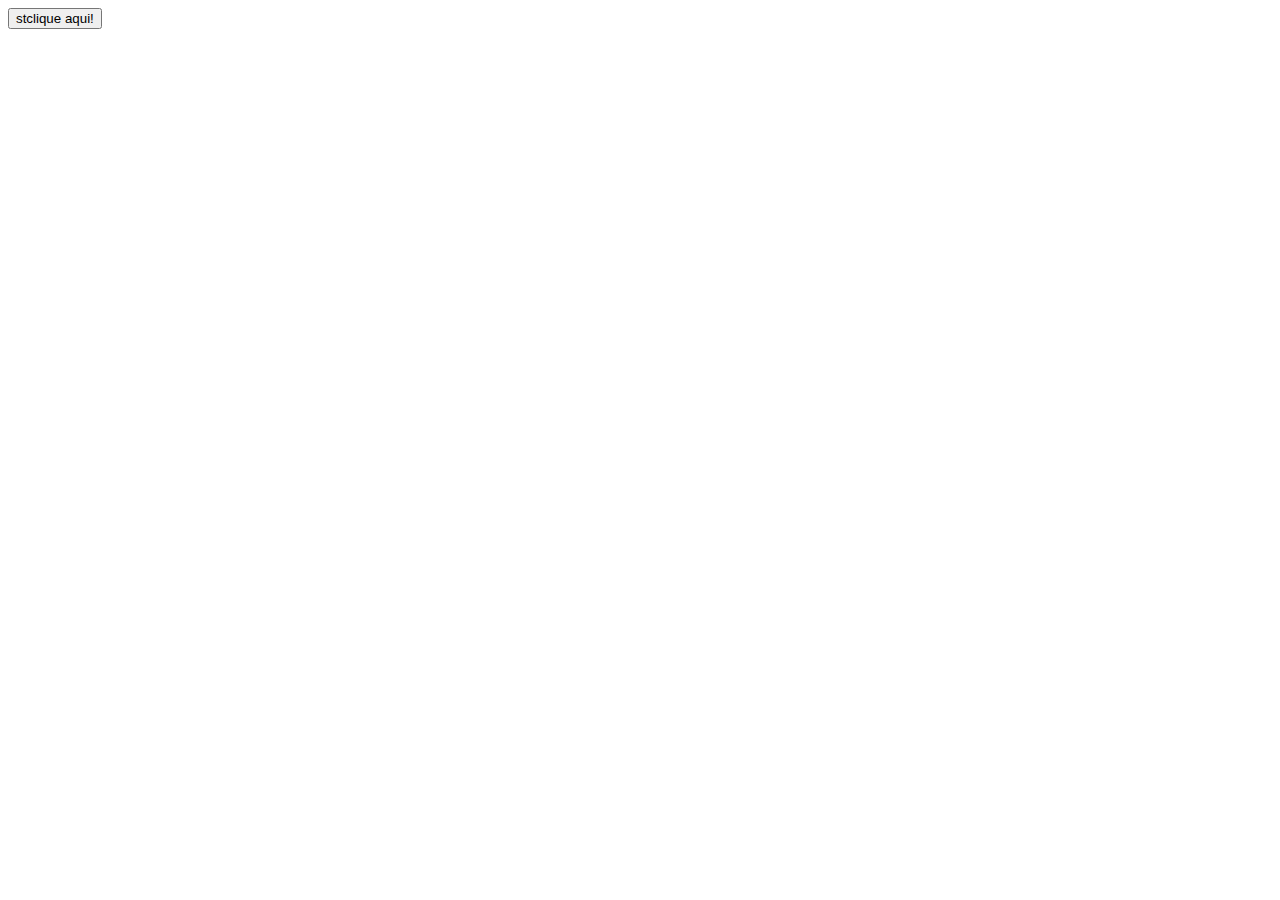
==== index.html @ 8c54b8a0 "PRIMEIRO CONVITE" ====
<!DOCTYPE html>
<html lang="en">
<head>
    <meta charset="UTF-8">
    <meta name="viewport" content="width=device-width, initial-scale=1.0">
    <title>Document</title>
</head>
<body>
    <button onclick="mensagem()"style=background-color: green;">stclique aqui!</button>
    <script>
        function mensagem(){
            alert("ola!"); 
        }
    </script>
</body>
</html>
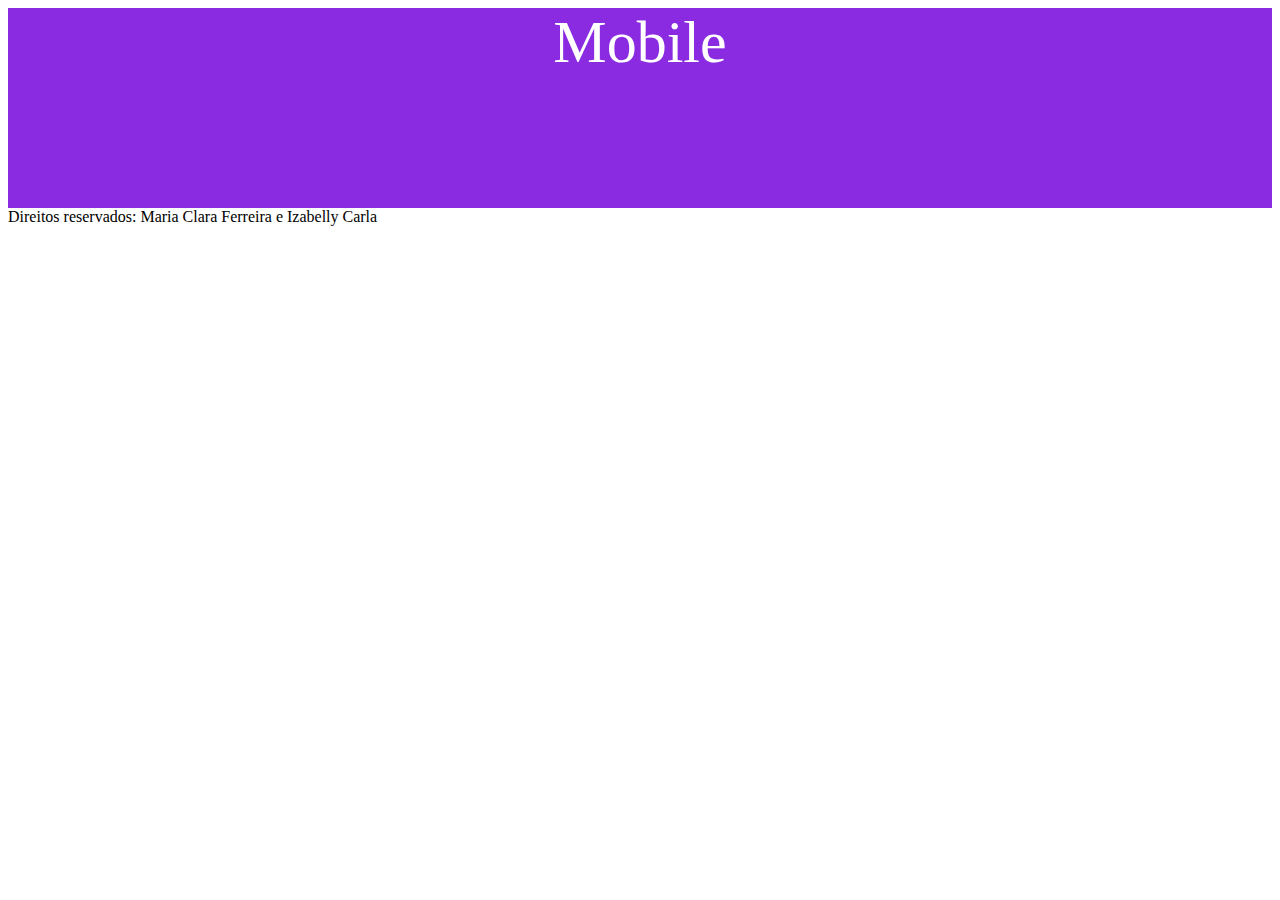
==== commit 4c1fccd4: "Add files via upload" ====
--- a/index.html
+++ b/index.html
@@ -4,13 +4,17 @@
     <meta charset="UTF-8">
     <meta name="viewport" content="width=device-width, initial-scale=1.0">
     <title>Document</title>
+    <link rel="stylesheet" href="./css/padrao.css">
 </head>
 <body>
-    <button onclick="mensagem()"style=background-color: green;">stclique aqui!</button>
-    <script>
-        function mensagem(){
-            alert("ola!"); 
-        }
-    </script>
+ <header class="barra">
+   <span id="dispositivo">Mobile</span>
+ </header>
+ <section class="conteudo">
+
+ </section>
+ <footer class="rodape">
+Direitos reservados: Maria Clara Ferreira e Izabelly Carla
+ </footer>
 </body>
 </html>--- a/css/padrao.css
+++ b/css/padrao.css
@@ -0,0 +1,25 @@
+.barra {
+    width: 100%;
+    height: 100px;
+    background-color: rgb(115, 196, 233);
+    text-align: center;
+}
+#dispositivo{
+    font-size: 60px;
+    color: white;
+}
+ @media screen(min-width: 800px) {
+    .barra{
+        height: 150px;
+        background-color: tomato;
+    }
+#dispositivo{
+    display: none;
+    }
+ }
+ @media (min-width: 1228px){
+    .barra{ 
+        height: 200px;
+        background-color: blueviolet;
+    }
+ }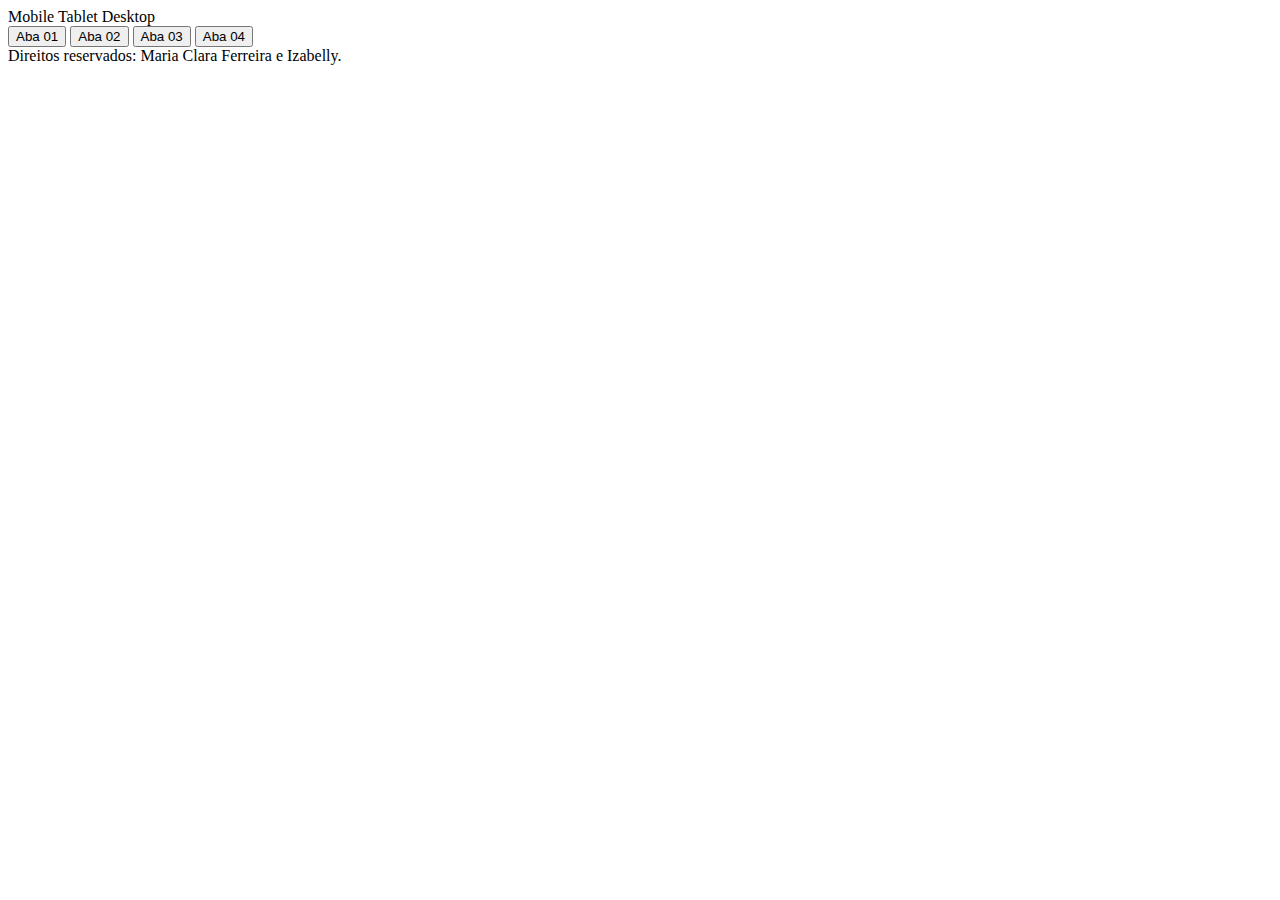
==== commit 3b13202d: "Add files via upload" ====
--- a/index.html
+++ b/index.html
@@ -1,20 +1,37 @@
 <!DOCTYPE html>
-<html lang="en">
+<html lang="pt-br">
 <head>
     <meta charset="UTF-8">
+    <meta http-equiv="X-UA-Compatible" content="IE=edge">
     <meta name="viewport" content="width=device-width, initial-scale=1.0">
-    <title>Document</title>
-    <link rel="stylesheet" href="./css/padrao.css">
+    <link rel="stylesheet" href="./css/style.css">
+    <script src="./js/estudo.js"></script>
+    <link rel="stylesheet" href="./python/estudo2.py">
+    <title>1o Trimestre</title>
 </head>
 <body>
- <header class="barra">
-   <span id="dispositivo">Mobile</span>
- </header>
- <section class="conteudo">
-
- </section>
- <footer class="rodape">
-Direitos reservados: Maria Clara Ferreira e Izabelly Carla
- </footer>
+    <header class="barra">
+        <span class="mobile">Mobile</span>
+        <span id="tablet">Tablet</span>
+        <span id="desktop">Desktop</span>
+    </header>
+    <section class="conteudo">
+       <div class="abas">
+        <div class="btns">
+            <button class="botoes" onclick="escolher_aba(1)" id="btn1">Aba 01</button>
+            <button class="botoes" onclick="escolher_aba(2)" id="btn2">Aba 02</button>
+            <button class="botoes" onclick="escolher_aba(3)" id="btn3">Aba 03</button>
+            <button class="botoes" onclick="escolher_aba(4)" id="btn4">Aba 04</button>
+        </div>
+        <div class="divisoes"></div>
+       <div class="aba1" id="ab1"></div>
+       <div class="aba2" id="ab2"></div>
+       <div class="aba3" id="ab3"></div>
+       <div class="aba4" id="ab4"></div>
+       </div>
+    </section>
+    <footer class="rodape">
+        Direitos reservados: Maria Clara Ferreira e Izabelly.
+    </footer>
 </body>
 </html>